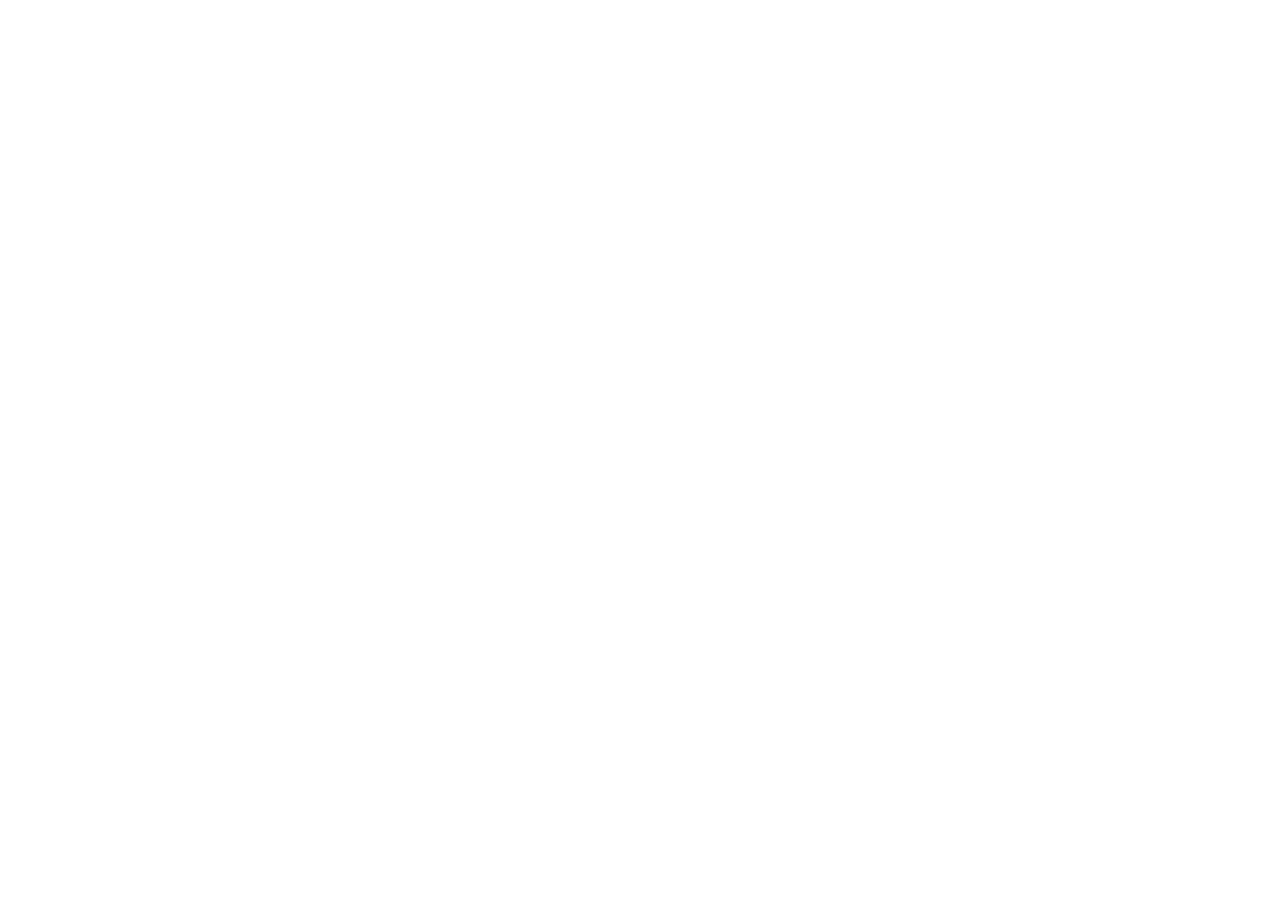
==== LMS-SPA-AngularJS/index.html @ d18618d6 "Created basic module files" ====
﻿<!DOCTYPE html>
<html>
<head>
    <title>LMS - SPA</title>
    <link href="Content/bootstrap-theme.min.css" rel="stylesheet" />
    <link href="Content/font-awesome.min.css" rel="stylesheet" />
    <script src="Scripts/jquery-3.1.1.min.js"></script>
    <script src="Scripts/angular.min.js"></script>

    <script src="core/dashboard/dashboardModule.js"></script>
    <script src="core/menu/menuModule.js"></script>
    <script src="core/framework/frameworkModule.js"></script>

    <script src="app/libraryApp.js"></script>

</head>
<body>

</body>
</html>
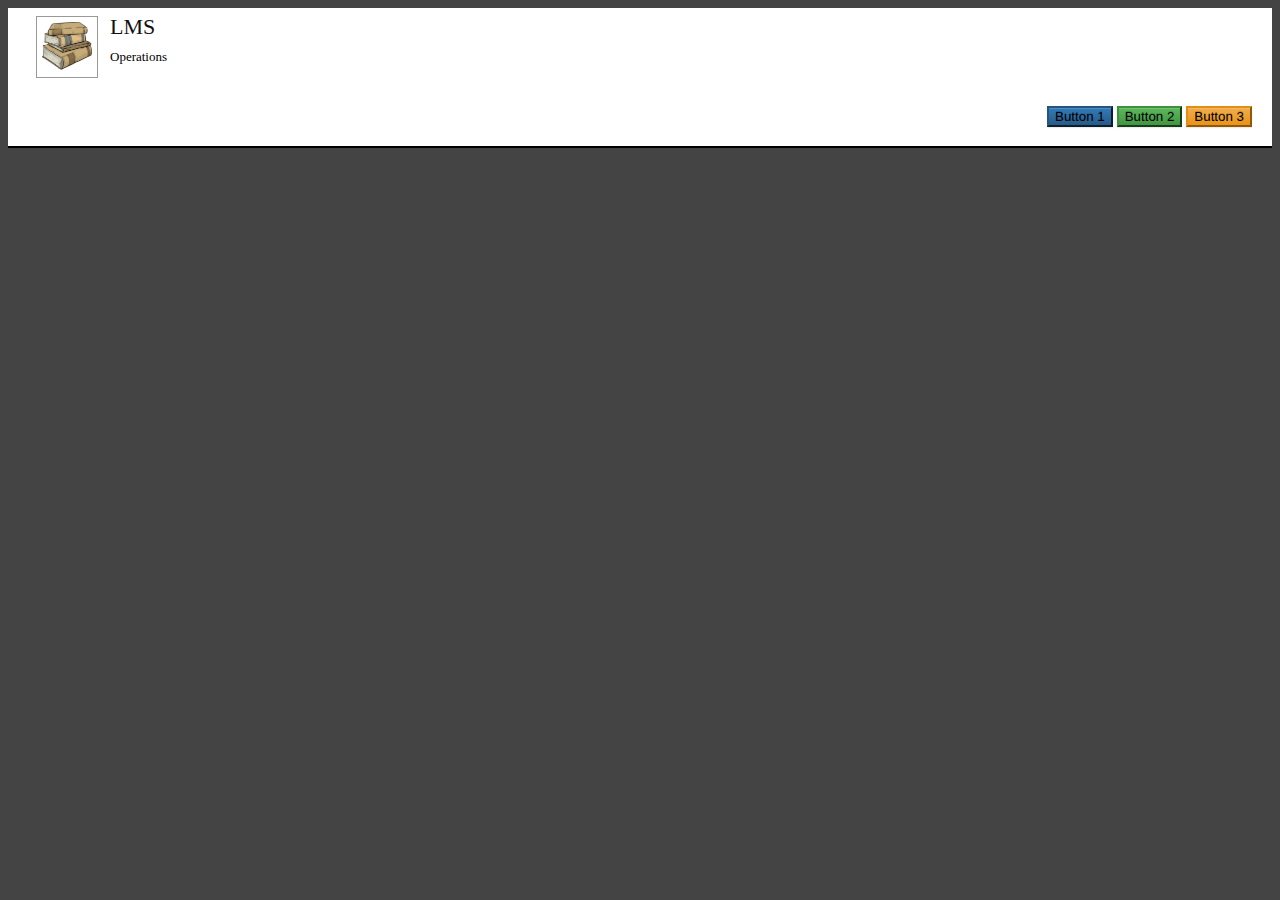
==== commit 9eddcd2f: "Base code for Framework part is complete" ====
--- a/LMS-SPA-AngularJS/index.html
+++ b/LMS-SPA-AngularJS/index.html
@@ -1,20 +1,27 @@
 ﻿<!DOCTYPE html>
-<html>
+<html ng-app="libraryApp">
 <head>
+    <meta name="viewport" content="width=device-width, initial-scale=1, maximum-scale=1, user-scalable=no">
     <title>LMS - SPA</title>
     <link href="Content/bootstrap-theme.min.css" rel="stylesheet" />
     <link href="Content/font-awesome.min.css" rel="stylesheet" />
     <script src="Scripts/jquery-3.1.1.min.js"></script>
     <script src="Scripts/angular.min.js"></script>
+    <link href="core/framework/framework.css" rel="stylesheet" />
 
     <script src="core/dashboard/dashboardModule.js"></script>
     <script src="core/menu/menuModule.js"></script>
+
     <script src="core/framework/frameworkModule.js"></script>
+    <script src="core/framework/frameworkController.js"></script>
+    <script src="core/framework/frameworkDirective.js"></script>
 
     <script src="app/libraryApp.js"></script>
+    <link href="app/libraryApp.css" rel="stylesheet" />
 
 </head>
-<body>
-
+<body class="container-fluid">
+    <framework title="LMS" subtitle="Operations" icon-file="images/Logo.jpg"></framework>
 </body>
 </html>
+
--- a/LMS-SPA-AngularJS/core/framework/framework.css
+++ b/LMS-SPA-AngularJS/core/framework/framework.css
@@ -0,0 +1,55 @@
+﻿.title-bar {
+    background-color: white;
+    padding: 0 20px;
+    border-bottom: 2px solid black;
+}
+
+.icon {
+
+    display: inline-block;
+    width: 50px;
+    height: 50px;
+    margin: 8px;
+    padding: 5px;
+    vertical-align: top;
+    border: 1px solid #999;
+}
+
+.title-bar-logo-area{
+    text-align: center;
+}
+
+.logo-title-area{
+    display: inline-block;
+    text-align: left;
+}
+
+.title{
+    color: #111;
+    margin-top: 6px;
+    font-size: 22px;
+}
+
+.subtitle{
+    margin-top: -13px;
+    font-size: 13px;
+}
+
+.title-bar-buttons{
+    line-height: 60px;
+}
+
+.title-bar-buttons > div {
+    text-align: center;
+}
+
+@media screen and (min-width: 768px){
+
+    .title-bar-buttons > div {
+        text-align: right;
+    }
+
+    .title-bar-logo-area {
+        text-align: left;
+    }
+}--- a/LMS-SPA-AngularJS/app/libraryApp.css
+++ b/LMS-SPA-AngularJS/app/libraryApp.css
@@ -0,0 +1,7 @@
+﻿body {
+    background-color: #444;
+}
+
+.container-fluid{
+    padding: 0;
+}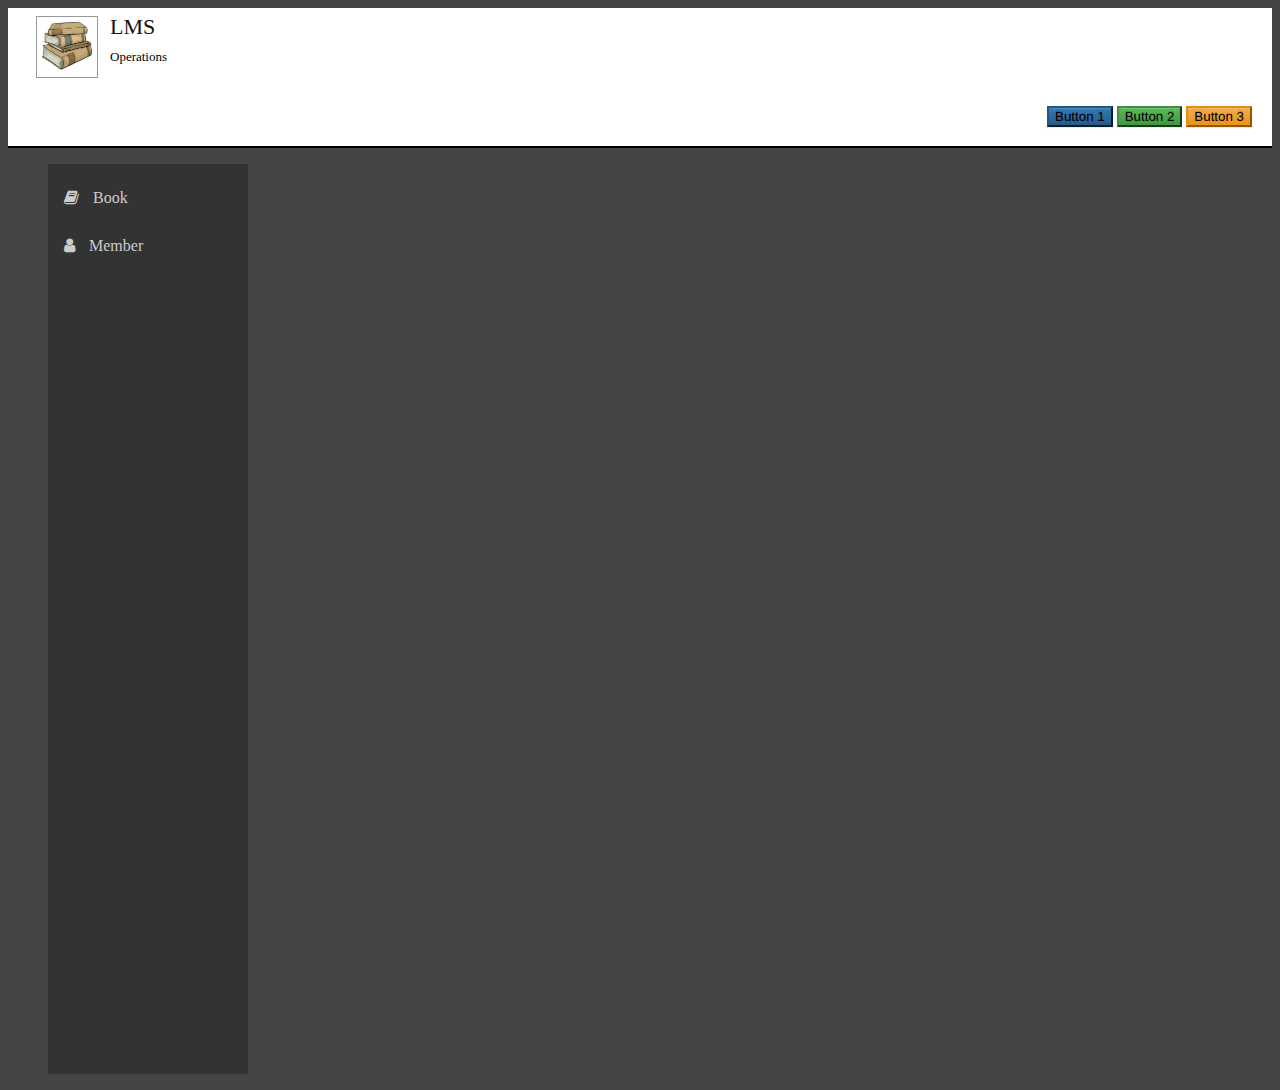
==== commit d2bd1aa6: "Basic Menu created" ====
--- a/LMS-SPA-AngularJS/index.html
+++ b/LMS-SPA-AngularJS/index.html
@@ -7,21 +7,31 @@
     <link href="Content/font-awesome.min.css" rel="stylesheet" />
     <script src="Scripts/jquery-3.1.1.min.js"></script>
     <script src="Scripts/angular.min.js"></script>
+    <link href="app/libraryApp.css" rel="stylesheet" />
     <link href="core/framework/framework.css" rel="stylesheet" />
+    <link href="core/menu/menu.css" rel="stylesheet" />
 
     <script src="core/dashboard/dashboardModule.js"></script>
-    <script src="core/menu/menuModule.js"></script>
 
     <script src="core/framework/frameworkModule.js"></script>
     <script src="core/framework/frameworkController.js"></script>
     <script src="core/framework/frameworkDirective.js"></script>
 
+    <script src="core/menu/menuModule.js"></script>
+    <script src="core/menu/menuController.js"></script>
+    <script src="core/menu/menuDirective.js"></script>
+    <script src="core/menu/menuItemDirective.js"></script>
+
     <script src="app/libraryApp.js"></script>
-    <link href="app/libraryApp.css" rel="stylesheet" />
 
 </head>
 <body class="container-fluid">
-    <framework title="LMS" subtitle="Operations" icon-file="images/Logo.jpg"></framework>
+    <framework title="LMS" subtitle="Operations" icon-file="images/Logo.jpg">
+        <menu>
+            <menu-item label="Book" icon="fa-book" route="book"></menu-item>
+            <menu-item label="Member" icon="fa-user" route="member"></menu-item>
+        </menu>
+    </framework>
 </body>
 </html>
 
--- a/LMS-SPA-AngularJS/app/libraryApp.css
+++ b/LMS-SPA-AngularJS/app/libraryApp.css
@@ -3,5 +3,4 @@
 }
 
 .container-fluid{
-    padding: 0;
 }--- a/LMS-SPA-AngularJS/core/menu/menu.css
+++ b/LMS-SPA-AngularJS/core/menu/menu.css
@@ -0,0 +1,62 @@
+﻿.menu-area {
+    position: relative;
+    background-color: #333;
+    color: #ccc;
+    padding-left: 0;
+    width: 200px;
+    min-height: 100vh;
+    padding-top: 10px
+}
+
+.menu-area ul {
+    padding-left: 0;
+}
+
+.menu-area .bth:hover{
+    color: #ccc;
+}
+
+.menu {
+    list-style-type: none;
+    vertical-align: top
+}
+
+.menu ul {
+    display: inline;
+    list-style-type: none;
+    padding-left: 0;
+}
+
+.menu li {
+    line-height: 3em;
+    cursor: pointer;
+}
+
+.menu li div {
+    display: inline-block;
+    width: 90%;
+    padding-left: 16px;
+}
+
+.selectable-item:hover {
+    background-color:#555;
+}
+
+.menu-icon {
+    margin-right: 10px;
+}
+
+.menu-active-indicator {
+    float: right;
+    color: #ddd;
+    margin-right: 0;
+    margin-top: 8px;
+}
+
+.noselect {
+    -webkit-touch-callout: none;
+    -webkit-user-select: none;
+    -moz-user-select: none;
+    -ms-user-select: none;
+    user-select: none;
+}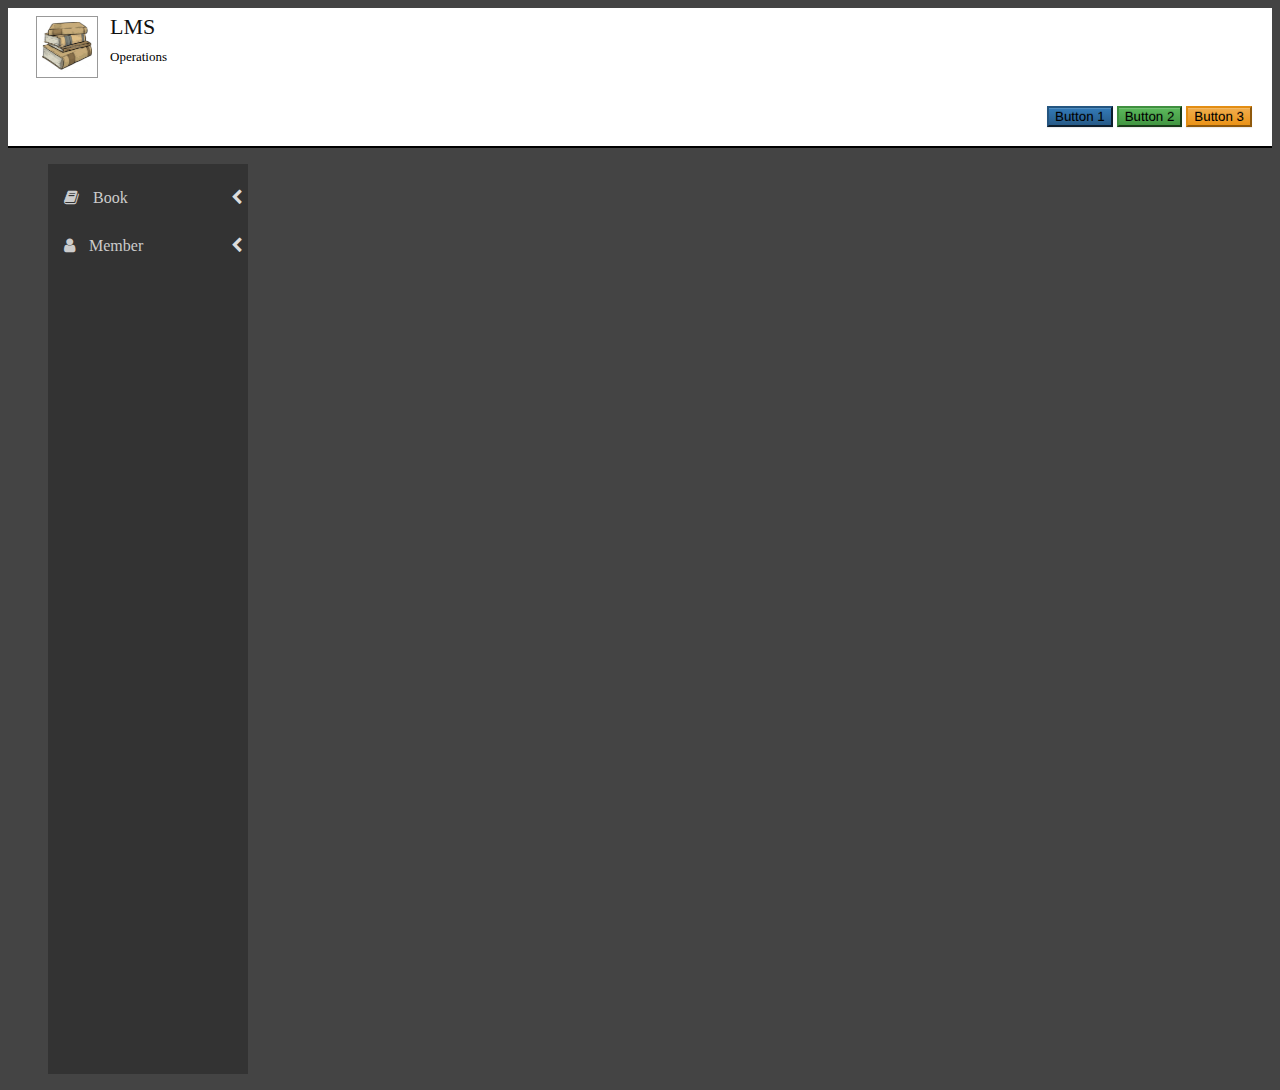
==== commit bf4aa965: "Menu Group created" ====
--- a/LMS-SPA-AngularJS/index.html
+++ b/LMS-SPA-AngularJS/index.html
@@ -21,6 +21,7 @@
     <script src="core/menu/menuController.js"></script>
     <script src="core/menu/menuDirective.js"></script>
     <script src="core/menu/menuItemDirective.js"></script>
+    <script src="core/menu/menuGroupDirective.js"></script>
 
     <script src="app/libraryApp.js"></script>
 
@@ -28,8 +29,18 @@
 <body class="container-fluid">
     <framework title="LMS" subtitle="Operations" icon-file="images/Logo.jpg">
         <menu>
-            <menu-item label="Book" icon="fa-book" route="book"></menu-item>
-            <menu-item label="Member" icon="fa-user" route="member"></menu-item>
+            <menu-group label="Book" icon="fa-book">
+                <menu-item label="Add" icon="fa-plus" route="addBook"></menu-item>
+                <menu-item label="Modify" icon="fa-pencil" route="modifyBook"></menu-item>
+                <menu-item label="Delete" icon="fa-trash-o" route="deleteBook"></menu-item>
+                <menu-item label="Issue" icon="fa-arrow-up" route="issueBook"></menu-item>
+                <menu-item label="Return" icon="fa-arrow-down" route="returnBook"></menu-item>
+            </menu-group>
+            <menu-group label="Member" icon="fa-user">
+                <menu-item label="Add" icon="fa-plus" route="addMember"></menu-item>
+                <menu-item label="Modify" icon="fa-pencil" route="modifyMember"></menu-item>
+                <menu-item label="Delete" icon="fa-trash-o" route="deleteMember"></menu-item>
+            </menu-group>
         </menu>
     </framework>
 </body>
--- a/LMS-SPA-AngularJS/core/menu/menu.css
+++ b/LMS-SPA-AngularJS/core/menu/menu.css
@@ -53,6 +53,18 @@
     margin-top: 8px;
 }
 
+.group-indicator-left {
+    float: right;
+    color: #ddd;
+    margin-right: 2px;
+    margin-top: 15px;
+}
+
+.subitem-section {
+
+    padding-left: 25px;
+}
+
 .noselect {
     -webkit-touch-callout: none;
     -webkit-user-select: none;
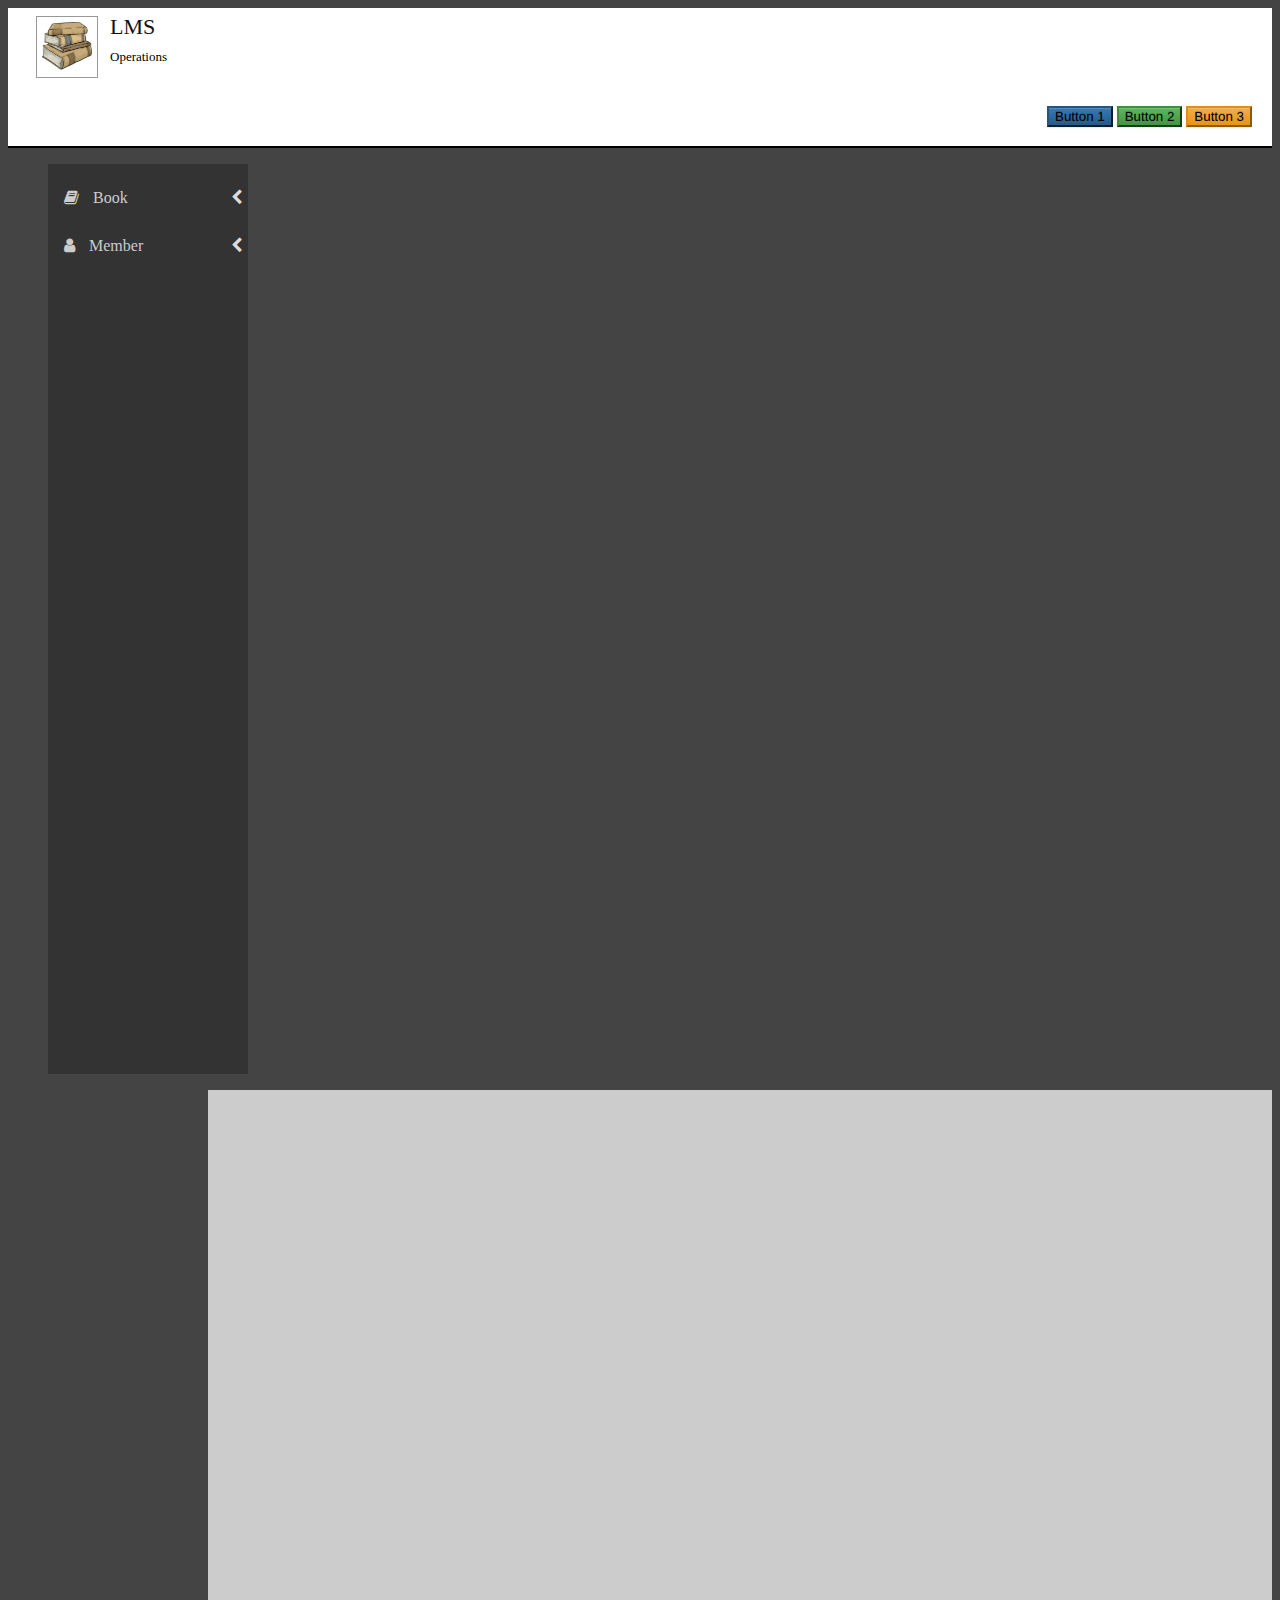
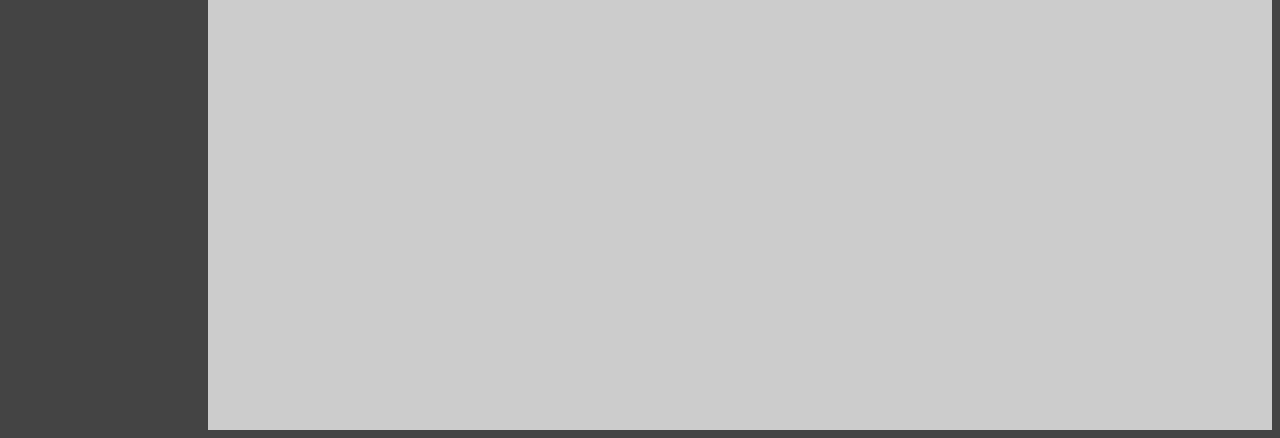
==== commit 3f0f29a2: "Setup routing" ====
--- a/LMS-SPA-AngularJS/index.html
+++ b/LMS-SPA-AngularJS/index.html
@@ -7,6 +7,8 @@
     <link href="Content/font-awesome.min.css" rel="stylesheet" />
     <script src="Scripts/jquery-3.1.1.min.js"></script>
     <script src="Scripts/angular.min.js"></script>
+    <script src="Scripts/angular-route.min.js"></script>
+
     <link href="app/libraryApp.css" rel="stylesheet" />
     <link href="core/framework/framework.css" rel="stylesheet" />
     <link href="core/menu/menu.css" rel="stylesheet" />
--- a/LMS-SPA-AngularJS/core/framework/framework.css
+++ b/LMS-SPA-AngularJS/core/framework/framework.css
@@ -43,6 +43,14 @@
     text-align: center;
 }
 
+.view {
+    margin-left: 200px;
+    padding: 20px;
+    background-color: #ccc;
+    min-height: 100vh;
+    overflow: auto;
+}
+
 @media screen and (min-width: 768px){
 
     .title-bar-buttons > div {
@@ -52,4 +60,4 @@
     .title-bar-logo-area {
         text-align: left;
     }
-}+}
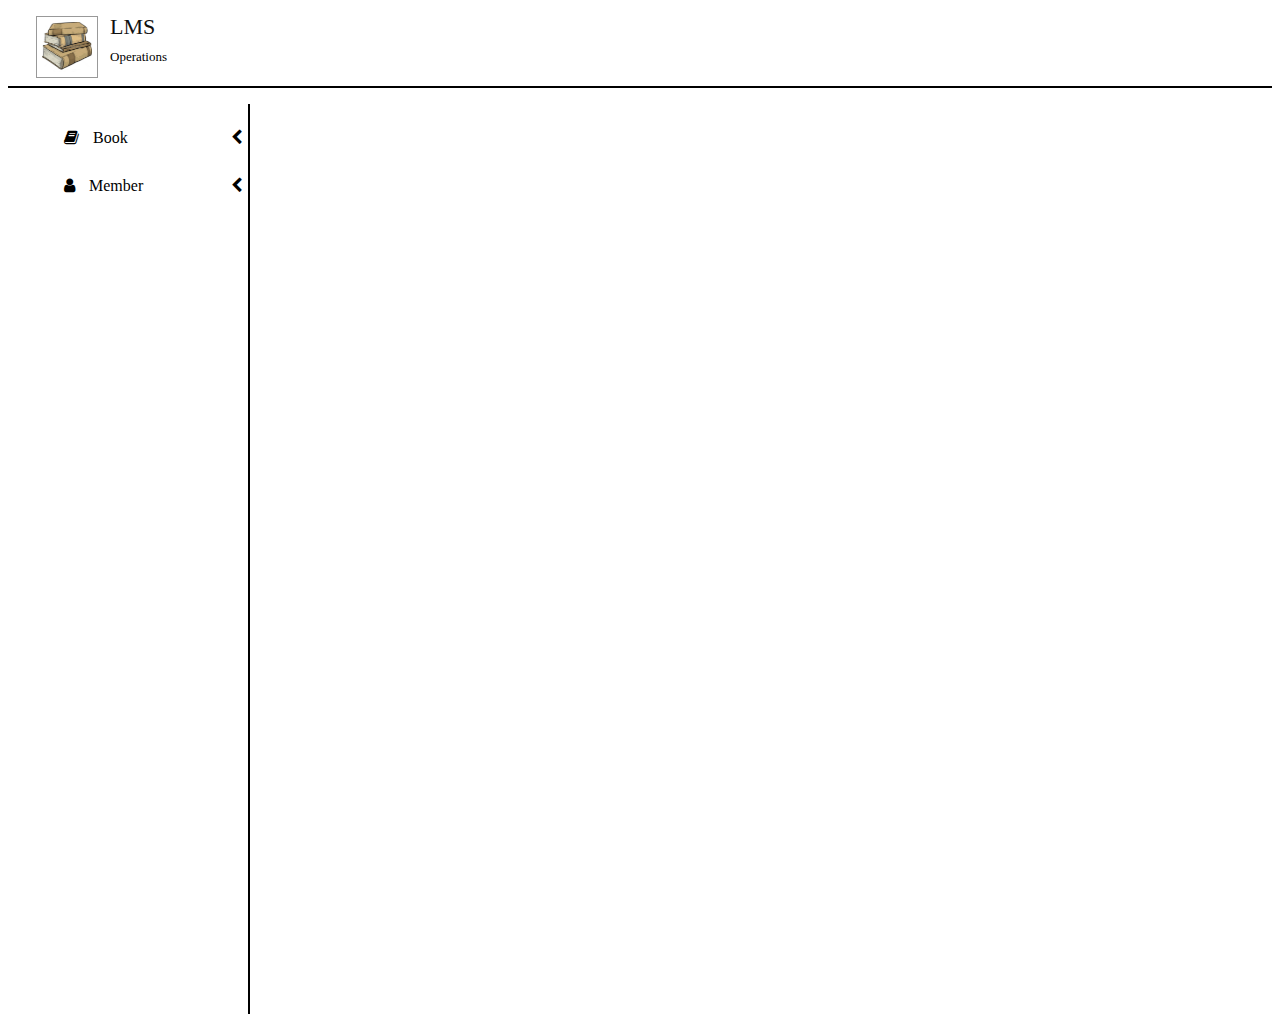
==== commit 2c18993b: "Displaying Add Book UI" ====
--- a/LMS-SPA-AngularJS/index.html
+++ b/LMS-SPA-AngularJS/index.html
@@ -3,13 +3,14 @@
 <head>
     <meta name="viewport" content="width=device-width, initial-scale=1, maximum-scale=1, user-scalable=no">
     <title>LMS - SPA</title>
+
     <link href="Content/bootstrap-theme.min.css" rel="stylesheet" />
     <link href="Content/font-awesome.min.css" rel="stylesheet" />
-    <script src="Scripts/jquery-3.1.1.min.js"></script>
-    <script src="Scripts/angular.min.js"></script>
-    <script src="Scripts/angular-route.min.js"></script>
 
-    <link href="app/libraryApp.css" rel="stylesheet" />
+    <script src="Scripts/jquery-3.1.1.js"></script>
+    <script src="Scripts/angular.js"></script>
+    <script src="Scripts/angular-route.js"></script>
+
     <link href="core/framework/framework.css" rel="stylesheet" />
     <link href="core/menu/menu.css" rel="stylesheet" />
 
@@ -26,6 +27,11 @@
     <script src="core/menu/menuGroupDirective.js"></script>
 
     <script src="app/libraryApp.js"></script>
+    <script src="app/config.js"></script>
+
+    <script src="app/HomeController.js"></script>
+    <script src="app/Book/bookController.js"></script>
+    <script src="app/Book/bookService.js"></script>
 
 </head>
 <body class="container-fluid">
--- a/LMS-SPA-AngularJS/core/menu/menu.css
+++ b/LMS-SPA-AngularJS/core/menu/menu.css
@@ -1,11 +1,11 @@
 ﻿.menu-area {
+    float:left;
     position: relative;
-    background-color: #333;
-    color: #ccc;
     padding-left: 0;
     width: 200px;
     min-height: 100vh;
-    padding-top: 10px
+    padding-top: 10px;
+    border-right: 2px solid black;
 }
 
 .menu-area ul {
@@ -39,7 +39,7 @@
 }
 
 .selectable-item:hover {
-    background-color:#555;
+    background-color:lightgray;
 }
 
 .menu-icon {
@@ -48,14 +48,12 @@
 
 .menu-active-indicator {
     float: right;
-    color: #ddd;
     margin-right: 0;
     margin-top: 8px;
 }
 
 .group-indicator-left {
     float: right;
-    color: #ddd;
     margin-right: 2px;
     margin-top: 15px;
 }
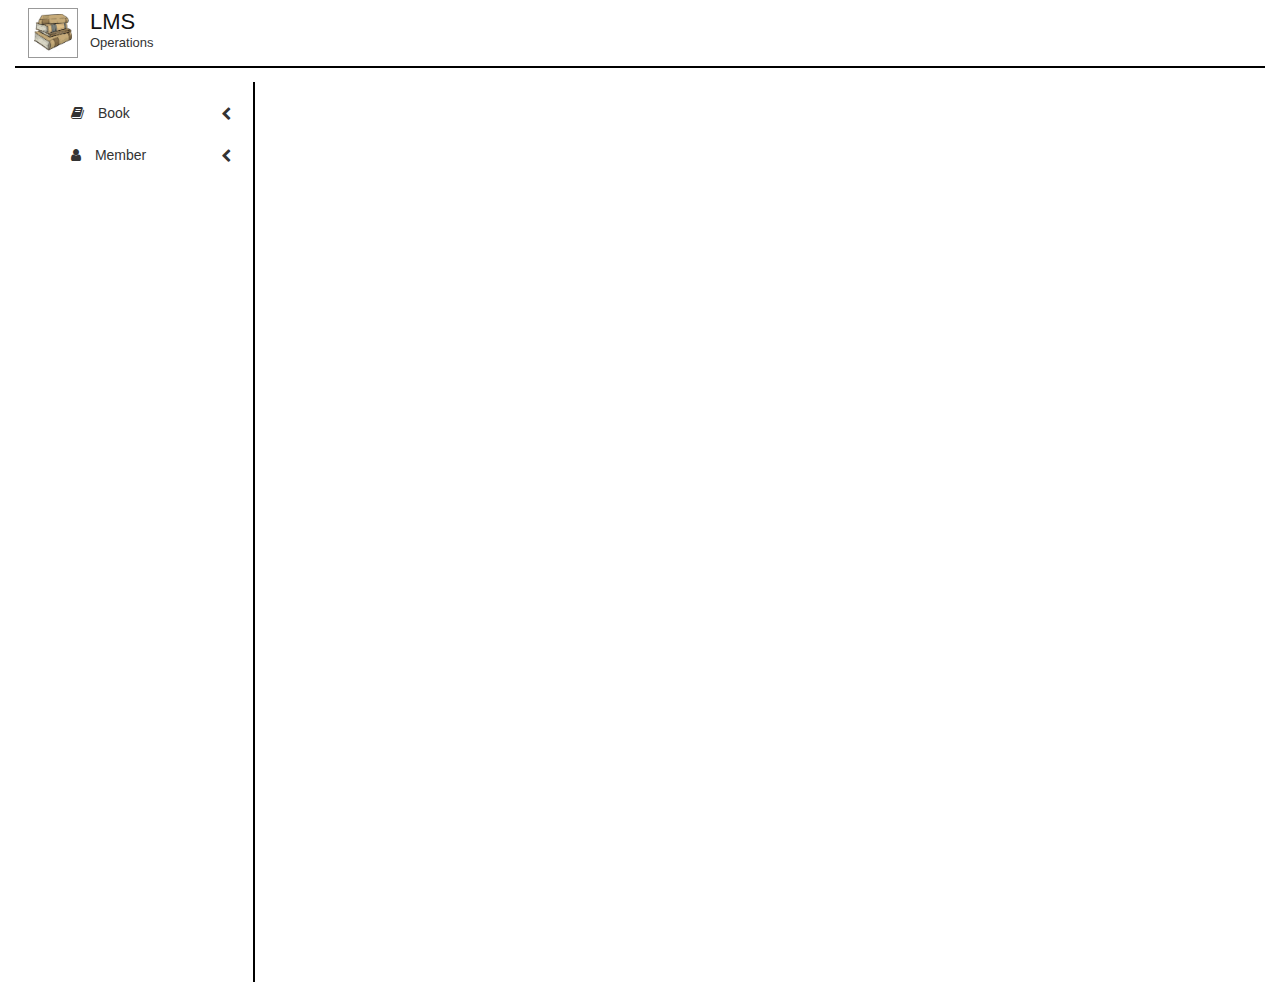
==== commit 858234c7: "Fixed UI issues" ====
--- a/LMS-SPA-AngularJS/index.html
+++ b/LMS-SPA-AngularJS/index.html
@@ -4,6 +4,8 @@
     <meta name="viewport" content="width=device-width, initial-scale=1, maximum-scale=1, user-scalable=no">
     <title>LMS - SPA</title>
 
+    <script src="Scripts/bootstrap.js"></script>
+    <link href="Content/bootstrap.css" rel="stylesheet" />
     <link href="Content/bootstrap-theme.min.css" rel="stylesheet" />
     <link href="Content/font-awesome.min.css" rel="stylesheet" />
 
@@ -29,7 +31,6 @@
     <script src="app/libraryApp.js"></script>
     <script src="app/config.js"></script>
 
-    <script src="app/HomeController.js"></script>
     <script src="app/Book/bookController.js"></script>
     <script src="app/Book/bookService.js"></script>
 
--- a/LMS-SPA-AngularJS/core/framework/framework.css
+++ b/LMS-SPA-AngularJS/core/framework/framework.css
@@ -44,9 +44,7 @@
 }
 
 .view {
-    margin-left: 200px;
     padding: 20px;
-    background-color: #ccc;
     min-height: 100vh;
     overflow: auto;
 }
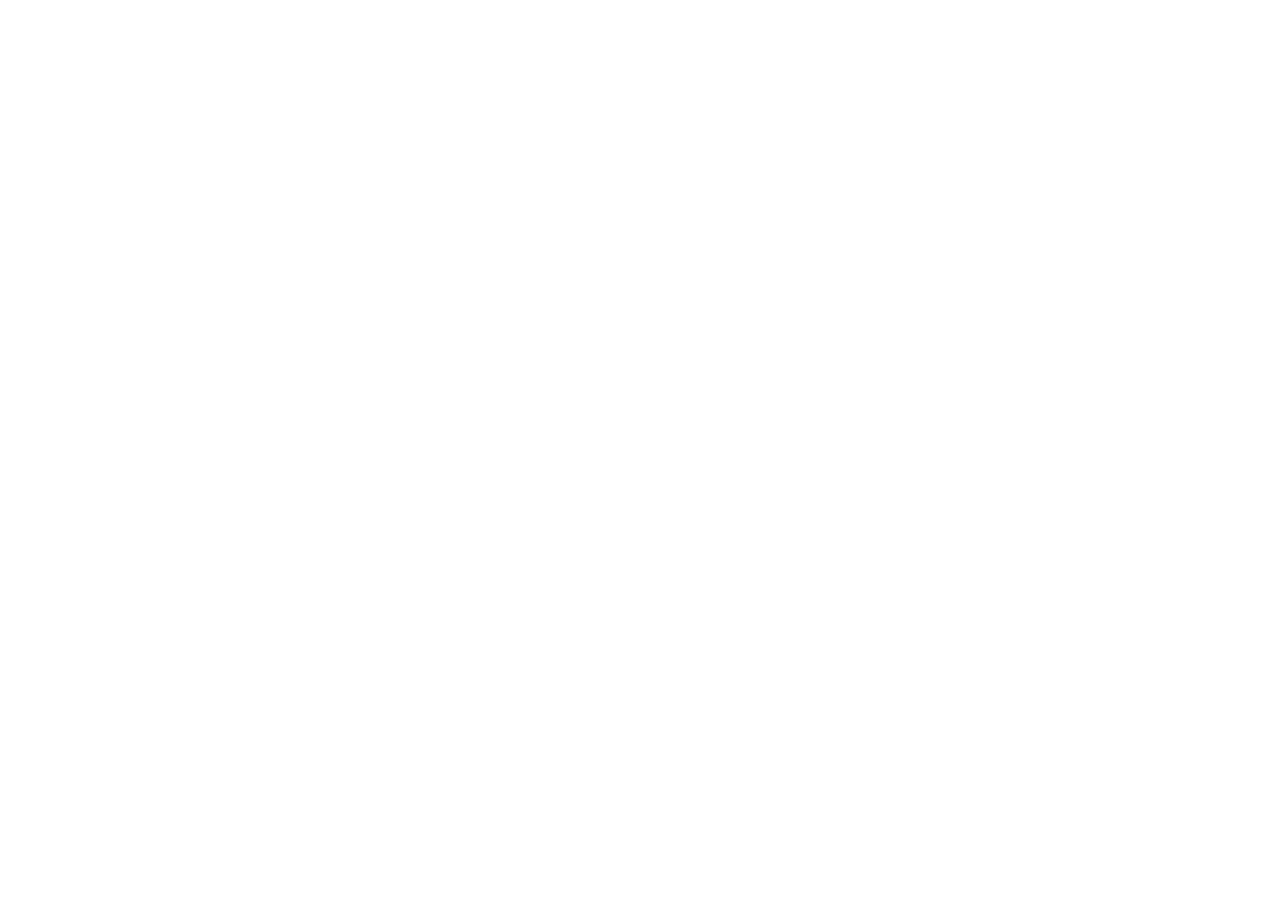
==== commit 679f4f15: "Moved core inside app and updated various Nuget packages." ====
--- a/LMS-SPA-AngularJS/index.html
+++ b/LMS-SPA-AngularJS/index.html
@@ -4,29 +4,30 @@
     <meta name="viewport" content="width=device-width, initial-scale=1, maximum-scale=1, user-scalable=no">
     <title>LMS - SPA</title>
 
+    <script src="Scripts/jquery-3.1.1.js"></script>
     <script src="Scripts/bootstrap.js"></script>
+
     <link href="Content/bootstrap.css" rel="stylesheet" />
     <link href="Content/bootstrap-theme.min.css" rel="stylesheet" />
     <link href="Content/font-awesome.min.css" rel="stylesheet" />
 
-    <script src="Scripts/jquery-3.1.1.js"></script>
     <script src="Scripts/angular.js"></script>
     <script src="Scripts/angular-route.js"></script>
 
-    <link href="core/framework/framework.css" rel="stylesheet" />
-    <link href="core/menu/menu.css" rel="stylesheet" />
+    <link href="app/core/framework/framework.css" rel="stylesheet" />
+    <link href="app/core/menu/menu.css" rel="stylesheet" />
 
-    <script src="core/dashboard/dashboardModule.js"></script>
+    <script src="app/core/dashboard/dashboardModule.js"></script>
 
-    <script src="core/framework/frameworkModule.js"></script>
-    <script src="core/framework/frameworkController.js"></script>
-    <script src="core/framework/frameworkDirective.js"></script>
+    <script src="app/core/framework/frameworkModule.js"></script>
+    <script src="app/core/framework/frameworkController.js"></script>
+    <script src="app/core/framework/frameworkDirective.js"></script>
 
-    <script src="core/menu/menuModule.js"></script>
-    <script src="core/menu/menuController.js"></script>
-    <script src="core/menu/menuDirective.js"></script>
-    <script src="core/menu/menuItemDirective.js"></script>
-    <script src="core/menu/menuGroupDirective.js"></script>
+    <script src="app/core/menu/menuModule.js"></script>
+    <script src="app/core/menu/menuController.js"></script>
+    <script src="app/core/menu/menuDirective.js"></script>
+    <script src="app/core/menu/menuItemDirective.js"></script>
+    <script src="app/core/menu/menuGroupDirective.js"></script>
 
     <script src="app/libraryApp.js"></script>
     <script src="app/config.js"></script>
--- a/LMS-SPA-AngularJS/app/core/framework/framework.css
+++ b/LMS-SPA-AngularJS/app/core/framework/framework.css
@@ -0,0 +1,61 @@
+﻿.title-bar {
+    background-color: white;
+    padding: 0 20px;
+    border-bottom: 2px solid black;
+}
+
+.icon {
+
+    display: inline-block;
+    width: 50px;
+    height: 50px;
+    margin: 8px;
+    padding: 5px;
+    vertical-align: top;
+    border: 1px solid #999;
+}
+
+.title-bar-logo-area{
+    text-align: center;
+}
+
+.logo-title-area{
+    display: inline-block;
+    text-align: left;
+}
+
+.title{
+    color: #111;
+    margin-top: 6px;
+    font-size: 22px;
+}
+
+.subtitle{
+    margin-top: -13px;
+    font-size: 13px;
+}
+
+.title-bar-buttons{
+    line-height: 60px;
+}
+
+.title-bar-buttons > div {
+    text-align: center;
+}
+
+.view {
+    padding: 20px;
+    min-height: 100vh;
+    overflow: auto;
+}
+
+@media screen and (min-width: 768px){
+
+    .title-bar-buttons > div {
+        text-align: right;
+    }
+
+    .title-bar-logo-area {
+        text-align: left;
+    }
+}
--- a/LMS-SPA-AngularJS/app/core/menu/menu.css
+++ b/LMS-SPA-AngularJS/app/core/menu/menu.css
@@ -0,0 +1,72 @@
+﻿.menu-area {
+    float:left;
+    position: relative;
+    padding-left: 0;
+    width: 200px;
+    min-height: 100vh;
+    padding-top: 10px;
+    border-right: 2px solid black;
+}
+
+.menu-area ul {
+    padding-left: 0;
+}
+
+.menu-area .bth:hover{
+    color: #ccc;
+}
+
+.menu {
+    list-style-type: none;
+    vertical-align: top
+}
+
+.menu ul {
+    display: inline;
+    list-style-type: none;
+    padding-left: 0;
+}
+
+.menu li {
+    line-height: 3em;
+    cursor: pointer;
+}
+
+.menu li div {
+    display: inline-block;
+    width: 90%;
+    padding-left: 16px;
+}
+
+.selectable-item:hover {
+    background-color:lightgray;
+}
+
+.menu-icon {
+    margin-right: 10px;
+}
+
+.menu-active-indicator {
+    float: right;
+    margin-right: 0;
+    margin-top: 8px;
+}
+
+.group-indicator-left {
+    float: right;
+    margin-right: 2px;
+    margin-top: 15px;
+}
+
+.subitem-section {
+
+    padding-left: 25px;
+}
+
+.noselect {
+    -webkit-touch-callout: none;
+    -webkit-user-select: none;
+    -moz-user-select: none;
+    -ms-user-select: none;
+    user-select: none;
+}